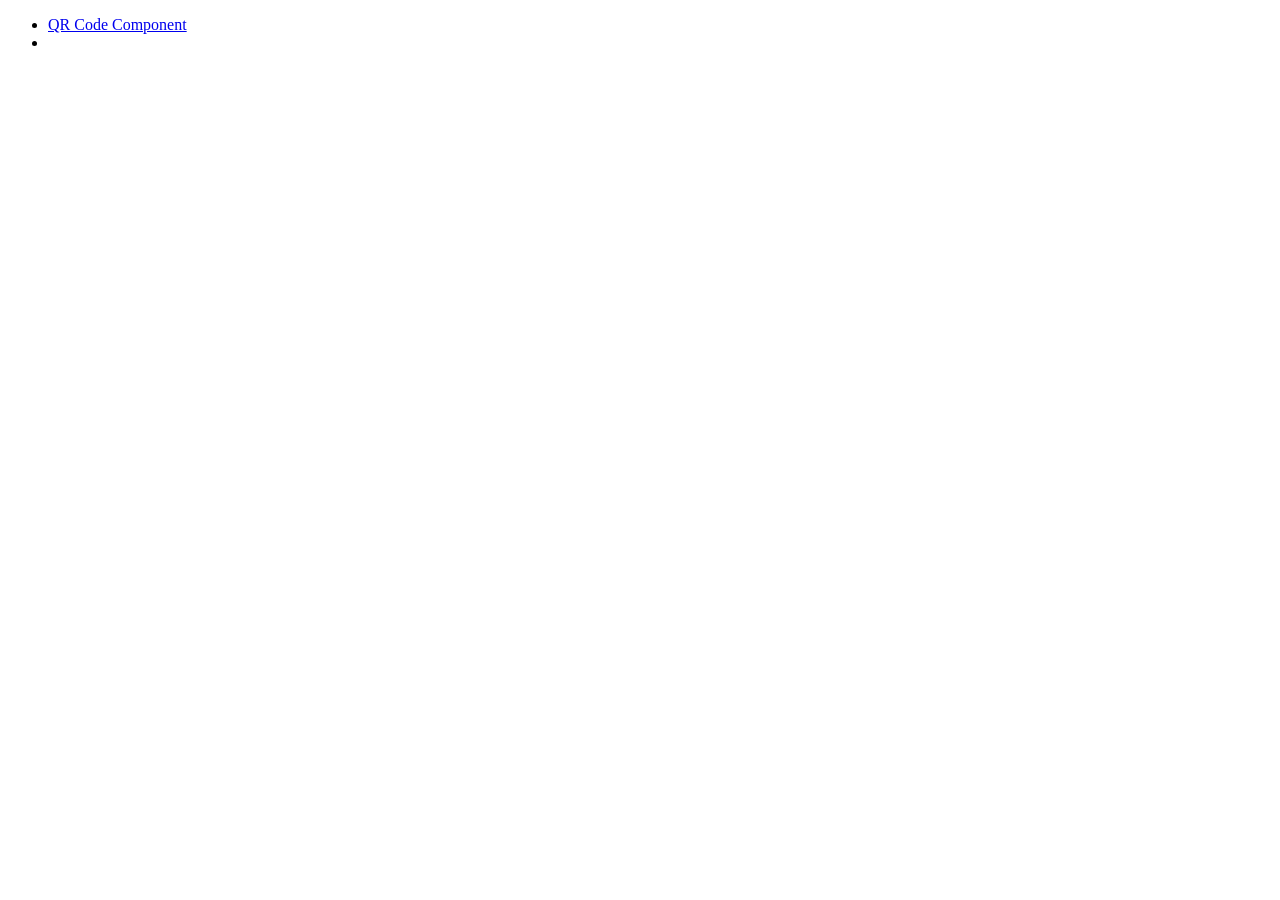
==== frontendmentor/index.html @ 74e87812 "feat: add index.html to frontendmentor" ====
<!doctype html>
<html lang="en">
  <head>
    <meta charset="UTF-8" />
    <meta name="viewport" content="width=device-width, initial-scale=1.0" />
    <title>Frontend Mentor Projects</title>
    <link rel="stylesheet" href="style.css" />
  </head>
  <body>
    <ul>
      <li>
        <a
          href="https://rkeppler42.github.io/frontend-mentor/01-qr-code-component/"
          >QR Code Component</a
        >
      </li>
      <li>
        <a
          href="https://rkeppler42.github.io/frontend-mentor/02-blog-preview-card/"
        ></a>
      </li>
    </ul>
  </body>
</html>
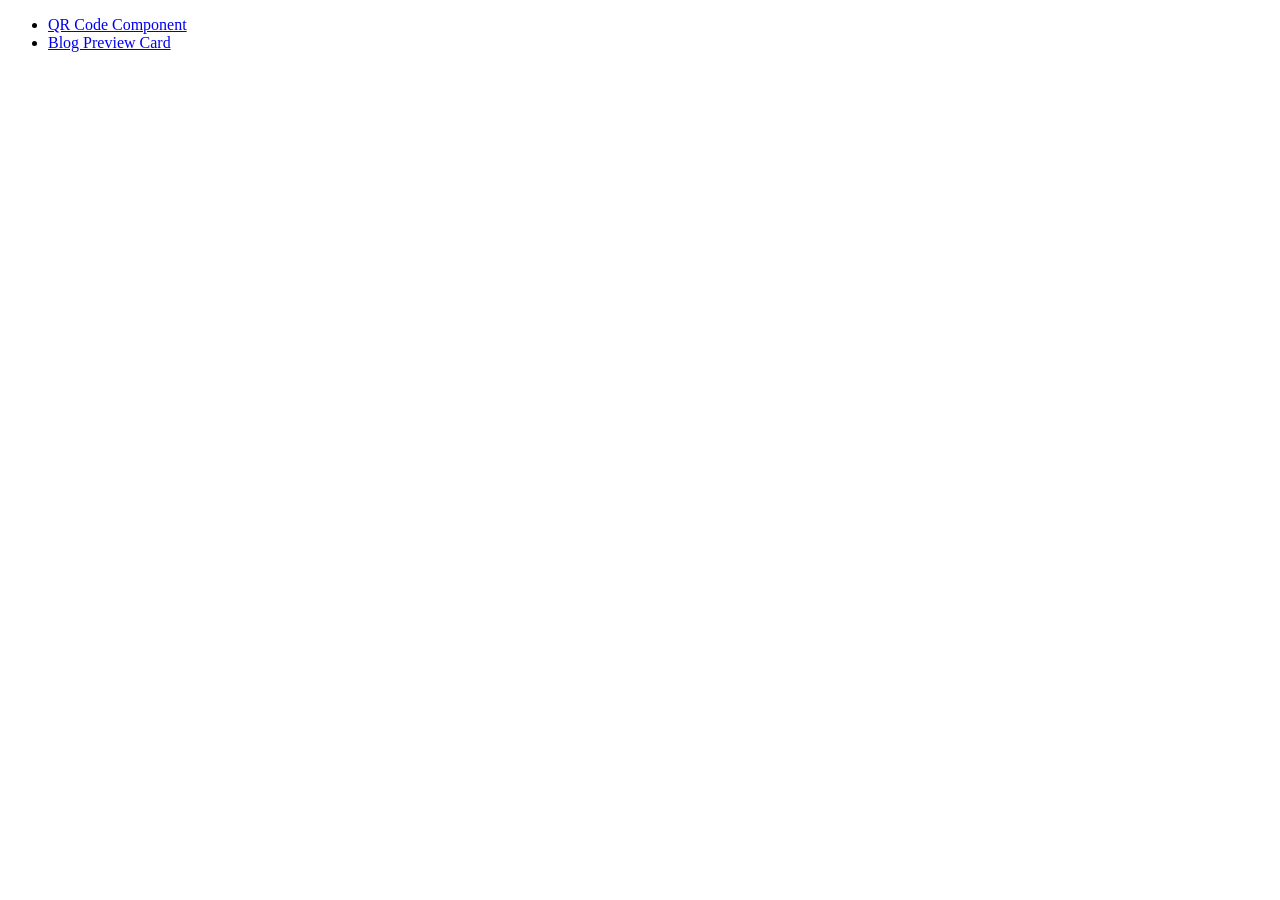
==== commit 51746e07: "fix: include text to the Blog Preview Card project in index.html" ====
--- a/frontendmentor/index.html
+++ b/frontendmentor/index.html
@@ -10,14 +10,15 @@
     <ul>
       <li>
         <a
-          href="https://rkeppler42.github.io/frontend-mentor/01-qr-code-component/"
+          href="https://rkeppler42.github.io/frontend-challenges/frontendmentor/01-qr-code-component/"
           >QR Code Component</a
         >
       </li>
       <li>
         <a
-          href="https://rkeppler42.github.io/frontend-mentor/02-blog-preview-card/"
-        ></a>
+          href="https://rkeppler42.github.io/frontend-challenges/frontendmentor/02-blog-preview-card/"
+          >Blog Preview Card</a
+        >
       </li>
     </ul>
   </body>
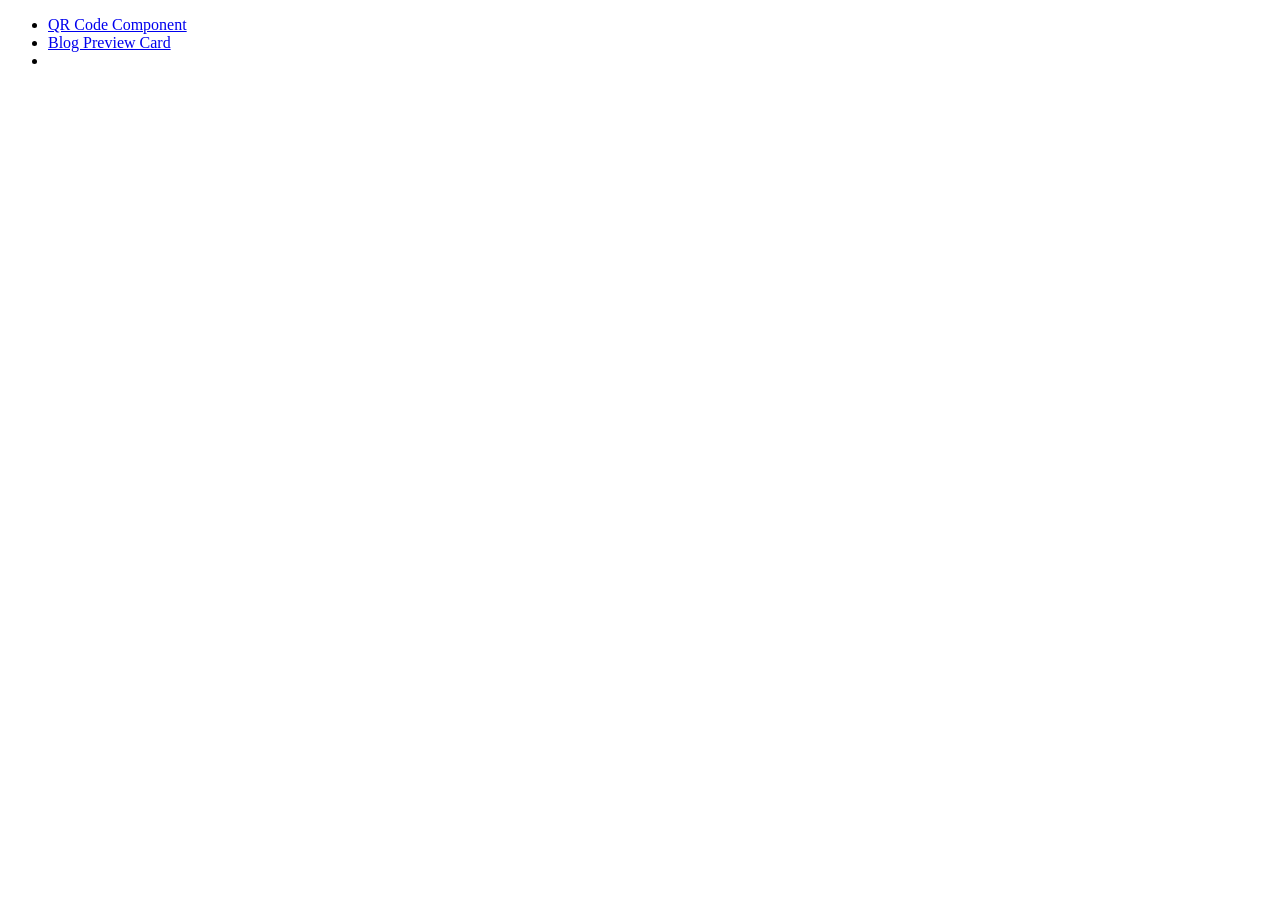
==== commit 961278ba: "feat(frontendmentor): include link to the Social Links Profile project" ====
--- a/frontendmentor/index.html
+++ b/frontendmentor/index.html
@@ -20,6 +20,11 @@
           >Blog Preview Card</a
         >
       </li>
+      <li>
+        <a
+          href="https://rkeppler42.github.io/frontend-challenges/frontendmentor/03-social-links-profile"
+        ></a>
+      </li>
     </ul>
   </body>
 </html>
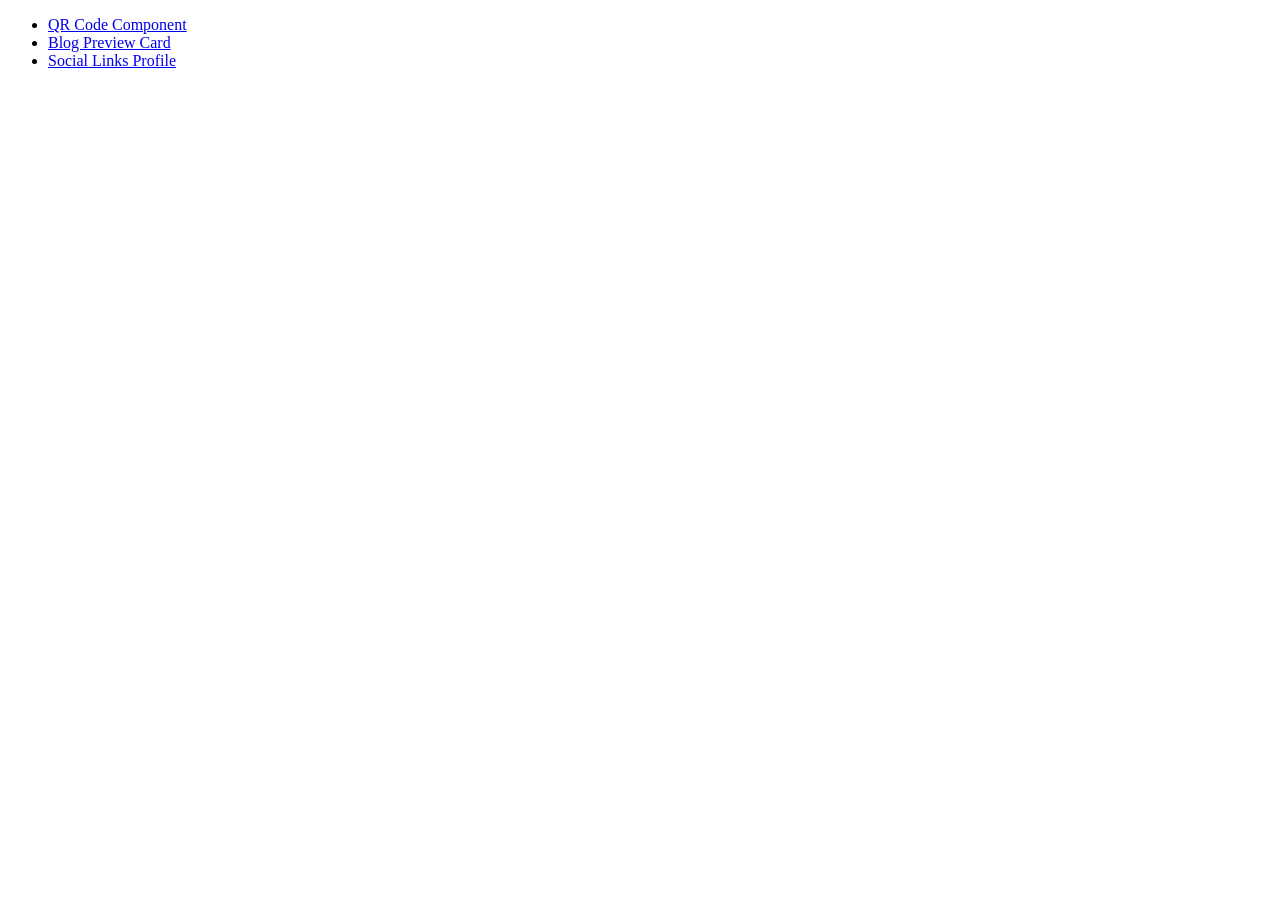
==== commit ecfeb696: "fix(frontendmentor): include 'Social Links Profile' to the anchor in index.html" ====
--- a/frontendmentor/index.html
+++ b/frontendmentor/index.html
@@ -23,7 +23,8 @@
       <li>
         <a
           href="https://rkeppler42.github.io/frontend-challenges/frontendmentor/03-social-links-profile"
-        ></a>
+          >Social Links Profile</a
+        >
       </li>
     </ul>
   </body>
